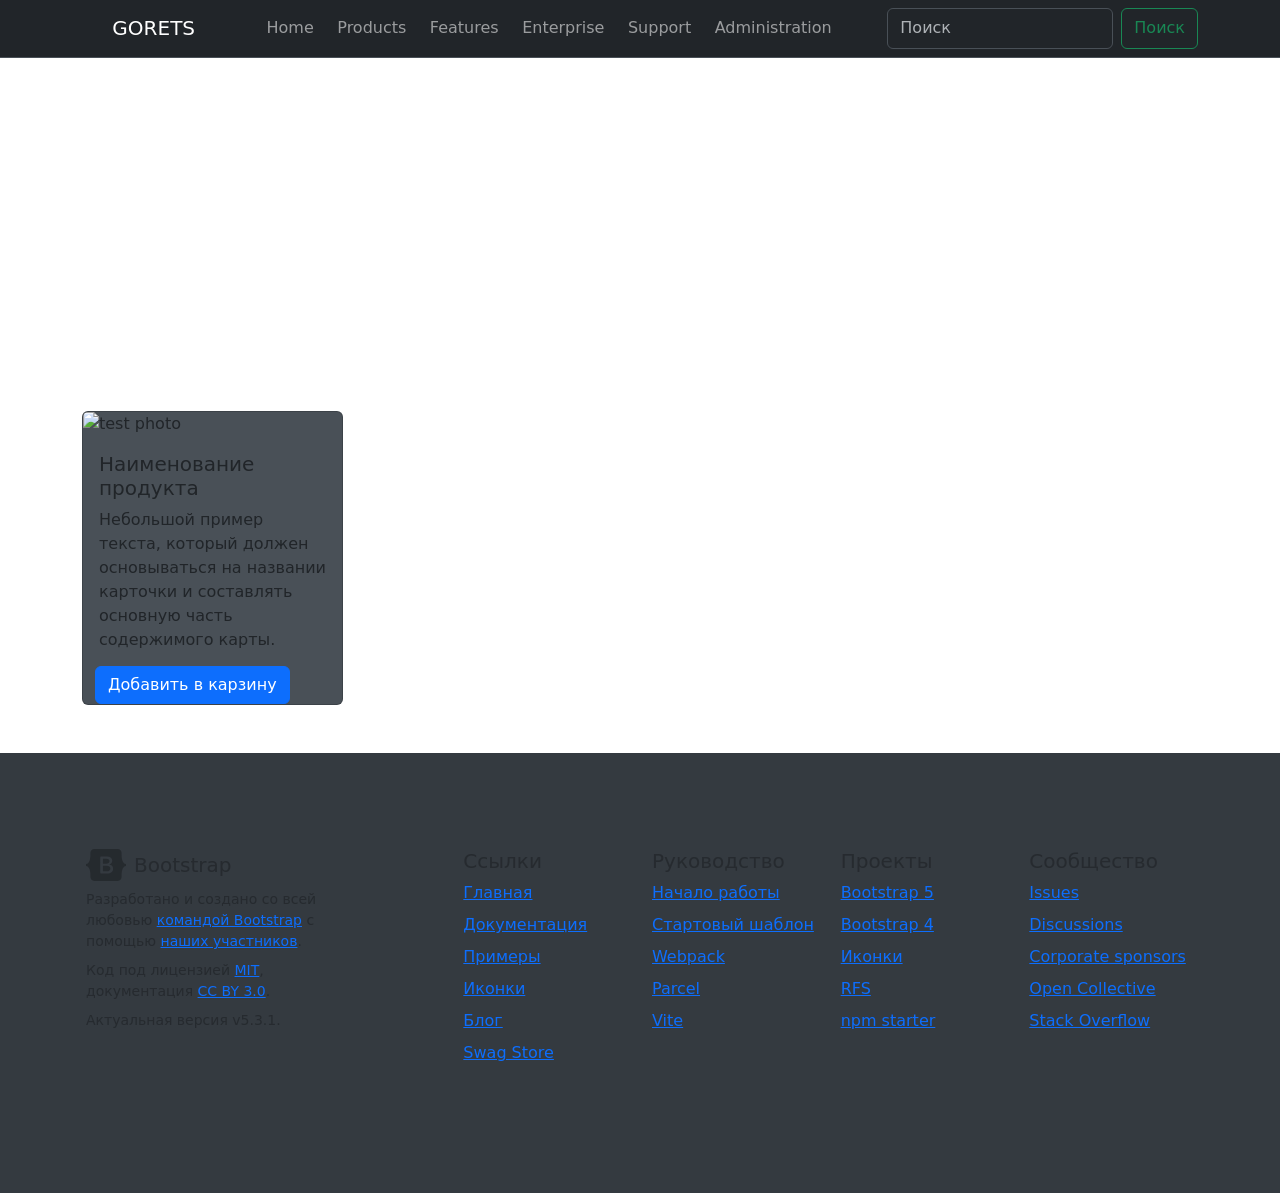
==== Gorets/src/main/resources/templates/mainHTML/products_page.html @ d4cb00ee "templates added" ====
<!doctype html>
<html  xmlns:th="http://www.thymeleaf.org">
<head>
  <meta charset="utf-8">
  <meta name="viewport" content="width=device-width, initial-scale=1">
  <title>GORETS</title>

  <link href="https://cdn.jsdelivr.net/npm/bootstrap@5.3.1/dist/css/bootstrap.min.css"
        rel="stylesheet"
        integrity="sha384-4bw+/aepP/YC94hEpVNVgiZdgIC5+VKNBQNGCHeKRQN+PtmoHDEXuppvnDJzQIu9"
        crossorigin="anonymous">
</head>

<body>
<style>
  body {
  background: url("https://img3.akspic.ru/crops/2/4/7/5/6/165742/165742-gora_fudzi_chernyj_ili_belyj-gora_fudzi-oisi-pyati_ozer_fudzi-vulkan-1920x1080.jpg");
  background-attachment: fixed;
  }
</style>

<!--NAVBAR-->
<nav class="navbar navbar-expand-md bg-dark sticky-top border-bottom" data-bs-theme="dark">
  <div class="container">
    <a class="navbar-brand " href="#">
      <svg class="bi" width="24" height="24"><use xlink:href="#aperture"></use></svg>
      GORETS
    </a>
    <button class="navbar-toggler" type="button" data-bs-toggle="offcanvas" data-bs-target="#offcanvas" aria-controls="#offcanvas" aria-label="Toggle navigation">
      <span class="navbar-toggler-icon"></span>
    </button>
    <div class="offcanvas offcanvas-end" tabindex="-1" id="#offcanvas" aria-labelledby="#offcanvasLabel">
      <div class="offcanvas-header">
        <h5 class="offcanvas-title" id="#offcanvasLabel">Aperture</h5>
        <button type="button" class="btn-close" data-bs-dismiss="offcanvas" aria-label="Close"></button>
      </div>
      <div class="offcanvas-body">
        <ul class="navbar-nav flex-grow-1 justify-content-between">
          <li class="nav-item"><a class="nav-link" href="#">
            <svg class="bi" width="24" height="24"><use xlink:href="#aperture"></use></svg>
          </a></li>
          <li class="nav-item"><a class="nav-link" href="/market">Home</a></li>
          <li class="nav-item"><a class="nav-link" href="/market/product">Products</a></li>
          <li class="nav-item"><a class="nav-link" href="#">Features</a></li>
          <li class="nav-item"><a class="nav-link" href="#">Enterprise</a></li>
          <li class="nav-item"><a class="nav-link" href="#">Support</a></li>
          <li class="nav-item"><a class="nav-link" href="#">Administration</a></li>
          <li class="nav-item"><a class="nav-link" href="#">
            <svg class="bi" width="24" height="24"><use xlink:href="#cart"></use></svg>
          </a></li>
        </ul>
        <form class="d-flex" role="search">
          <input class="form-control me-2" type="search" placeholder="Поиск" aria-label="Поиск">
          <button class="btn btn-outline-success" type="submit">Поиск</button>
        </form>
      </div>
    </div>
  </div>
</nav>

<!--CONTENT-->

<main>
  <div class="parallax-content container text-center" style="color:white">
    <div class="col-md-6 p-lg-5 mx-auto my-5">
      <h1 class="display-3 fw-bold" >Choose your product</h1>
    </div>
    <div class="product-device shadow-sm d-none d-md-block"></div>
    <div class="product-device product-device-2 shadow-sm d-none d-md-block"></div>
  </div>
</main>

<div class="container overflow-hidden">
  <div class="row gy-5">

    <div class="col-md-6 col-xl-3">
      <div class="card" style="background-color: #495057">
        <img src="https://psv4.userapi.com/c909518/u418489707/docs/d39/b101f0a4de72/IMG_1392.jpg?extra=y7eD3f2t3Dt3TMBgXYIWui-uJzbmJGqj9GjKdg_Q4Mzrxp0gQRZBV25h3GE3NkxZrlWkwvzw8T0P8_wiKaduAZRdDbk8HM3Js4lxOXp3k2-MBJsjmRnki1eHXtQ8kkc6p76PSFLKggmsCsyJjOfpiWY"
             class="card-img-top"
             alt="test photo">
        <div class="card-body"  style="height: 230px;">
          <h5 class="card-title">Наименование продукта</h5>
          <p class="card-text">Небольшой пример текста,
            который должен основываться на названии
            карточки и составлять основную часть содержимого карты.</p>
          <h6>
            <p><a class="link-success link-offset-2r">666$</a></p>
          </h6>
        </div>
        <div class="container-fluid">
          <button class="btn btn-primary" onclick='location.href="/test/onClick"'>Добавить в карзину</button>
        </div>
      </div>
    </div>

  </div>
</div>


<!-- FOOTER-->
<div class="container-fluid" style="background-color: #343a40">
<footer class="bd-footer py-4 py-md-5 mt-5 " >
  <div class="container py-4 py-md-5 px-4 px-md-3 text-body-secondary" >
    <div class="row">
      <div class="col-lg-3 mb-3">
        <a class="d-inline-flex align-items-center mb-2 text-body-secondary text-decoration-none" href="/" aria-label="Bootstrap">
          <svg xmlns="http://www.w3.org/2000/svg" width="40" height="32" class="d-block me-2" viewBox="0 0 118 94" role="img"><title>Bootstrap</title><path fill-rule="evenodd" clip-rule="evenodd" d="M24.509 0c-6.733 0-11.715 5.893-11.492 12.284.214 6.14-.064 14.092-2.066 20.577C8.943 39.365 5.547 43.485 0 44.014v5.972c5.547.529 8.943 4.649 10.951 11.153 2.002 6.485 2.28 14.437 2.066 20.577C12.794 88.106 17.776 94 24.51 94H93.5c6.733 0 11.714-5.893 11.491-12.284-.214-6.14.064-14.092 2.066-20.577 2.009-6.504 5.396-10.624 10.943-11.153v-5.972c-5.547-.529-8.934-4.649-10.943-11.153-2.002-6.484-2.28-14.437-2.066-20.577C105.214 5.894 100.233 0 93.5 0H24.508zM80 57.863C80 66.663 73.436 72 62.543 72H44a2 2 0 01-2-2V24a2 2 0 012-2h18.437c9.083 0 15.044 4.92 15.044 12.474 0 5.302-4.01 10.049-9.119 10.88v.277C75.317 46.394 80 51.21 80 57.863zM60.521 28.34H49.948v14.934h8.905c6.884 0 10.68-2.772 10.68-7.727 0-4.643-3.264-7.207-9.012-7.207zM49.948 49.2v16.458H60.91c7.167 0 10.964-2.876 10.964-8.281 0-5.406-3.903-8.178-11.425-8.178H49.948z" fill="currentColor"></path></svg>
          <span class="fs-5">Bootstrap</span>
        </a>
        <ul class="list-unstyled small">
          <li class="mb-2">Разработано и создано со всей любовью <a href="/docs/5.3/about/team/">командой Bootstrap</a> с помощью <a href="https://github.com/twbs/bootstrap/graphs/contributors" rel="nofollow noopener" target="_blank">наших участников</a>.</li>
          <li class="mb-2">Код под лицензией <a href="https://github.com/twbs/bootstrap/blob/main/LICENSE" target="_blank" rel="license noopener">MIT</a>, документация <a href="https://creativecommons.org/licenses/by/3.0/" target="_blank" rel="license noopener">CC BY 3.0</a>.</li>
          <li class="mb-2">Актуальная версия v5.3.1.</li>
        </ul>
      </div>
      <div class="col-6 col-lg-2 offset-lg-1 mb-3">
        <h5>Ссылки</h5>
        <ul class="list-unstyled">
          <li class="mb-2"><a href="/">Главная</a></li>
          <li class="mb-2"><a href="/docs/5.3/">Документация</a></li>
          <li class="mb-2"><a href="/docs/5.3/examples/">Примеры</a></li>
          <li class="mb-2"><a href="https://icons.bootstrap-4.ru/" target="_blank">Иконки</a></li>
          <li class="mb-2"><a href="https://blog.getbootstrap.com/" rel="nofollow noopener" target="_blank">Блог</a></li>
          <li class="mb-2"><a href="https://cottonbureau.com/people/bootstrap" rel="nofollow noopener" target="_blank">Swag Store</a></li>
        </ul>
      </div>
      <div class="col-6 col-lg-2 mb-3">
        <h5>Руководство</h5>
        <ul class="list-unstyled">
          <li class="mb-2"><a href="/docs/5.3/getting-started/">Начало работы</a></li>
          <li class="mb-2"><a href="/docs/5.3/examples/starter-template/">Стартовый шаблон</a></li>
          <li class="mb-2"><a href="/docs/5.3/getting-started/webpack/">Webpack</a></li>
          <li class="mb-2"><a href="/docs/5.3/getting-started/parcel/">Parcel</a></li>
          <li class="mb-2"><a href="/docs/5.3/getting-started/vite/">Vite</a></li>
        </ul>
      </div>
      <div class="col-6 col-lg-2 mb-3">
        <h5>Проекты</h5>
        <ul class="list-unstyled">
          <li class="mb-2"><a href="https://github.com/twbs/bootstrap" rel="nofollow noopener" target="_blank">Bootstrap 5</a></li>
          <li class="mb-2"><a href="https://github.com/twbs/bootstrap/tree/v4-dev" rel="nofollow noopener" target="_blank">Bootstrap 4</a></li>
          <li class="mb-2"><a href="https://github.com/twbs/icons" rel="nofollow noopener" target="_blank">Иконки</a></li>
          <li class="mb-2"><a href="https://github.com/twbs/rfs" rel="nofollow noopener" target="_blank">RFS</a></li>
          <li class="mb-2"><a href="https://github.com/twbs/bootstrap-npm-starter" rel="nofollow noopener" target="_blank">npm starter</a></li>
        </ul>
      </div>
      <div class="col-6 col-lg-2 mb-3">
        <h5>Сообщество</h5>
        <ul class="list-unstyled">
          <li class="mb-2"><a href="https://github.com/twbs/bootstrap/issues" rel="nofollow noopener" target="_blank">Issues</a></li>
          <li class="mb-2"><a href="https://github.com/twbs/bootstrap/discussions" rel="nofollow noopener" target="_blank">Discussions</a></li>
          <li class="mb-2"><a href="https://github.com/sponsors/twbs" rel="nofollow noopener" target="_blank">Corporate sponsors</a></li>
          <li class="mb-2"><a href="https://opencollective.com/bootstrap" rel="nofollow noopener" target="_blank">Open Collective</a></li>
          <li class="mb-2"><a href="https://stackoverflow.com/questions/tagged/bootstrap-5" rel="nofollow noopener" target="_blank">Stack Overflow</a></li>
        </ul>
      </div>
    </div>
  </div>
</footer>
</div>


<script src="/docs/5.3/dist/js/bootstrap.bundle.min.js"
        integrity="sha384-HwwvtgBNo3bZJJLYd8oVXjrBZt8cqVSpeBNS5n7C8IVInixGAoxmnlMuBnhbgrkm"
        crossorigin="anonymous"></script>

<script src="https://cdn.jsdelivr.net/npm/bootstrap@5.3.1/dist/js/bootstrap.bundle.min.js"
        integrity="sha384-HwwvtgBNo3bZJJLYd8oVXjrBZt8cqVSpeBNS5n7C8IVInixGAoxmnlMuBnhbgrkm"
        crossorigin="anonymous"></script>
</div>
</body>
</html>
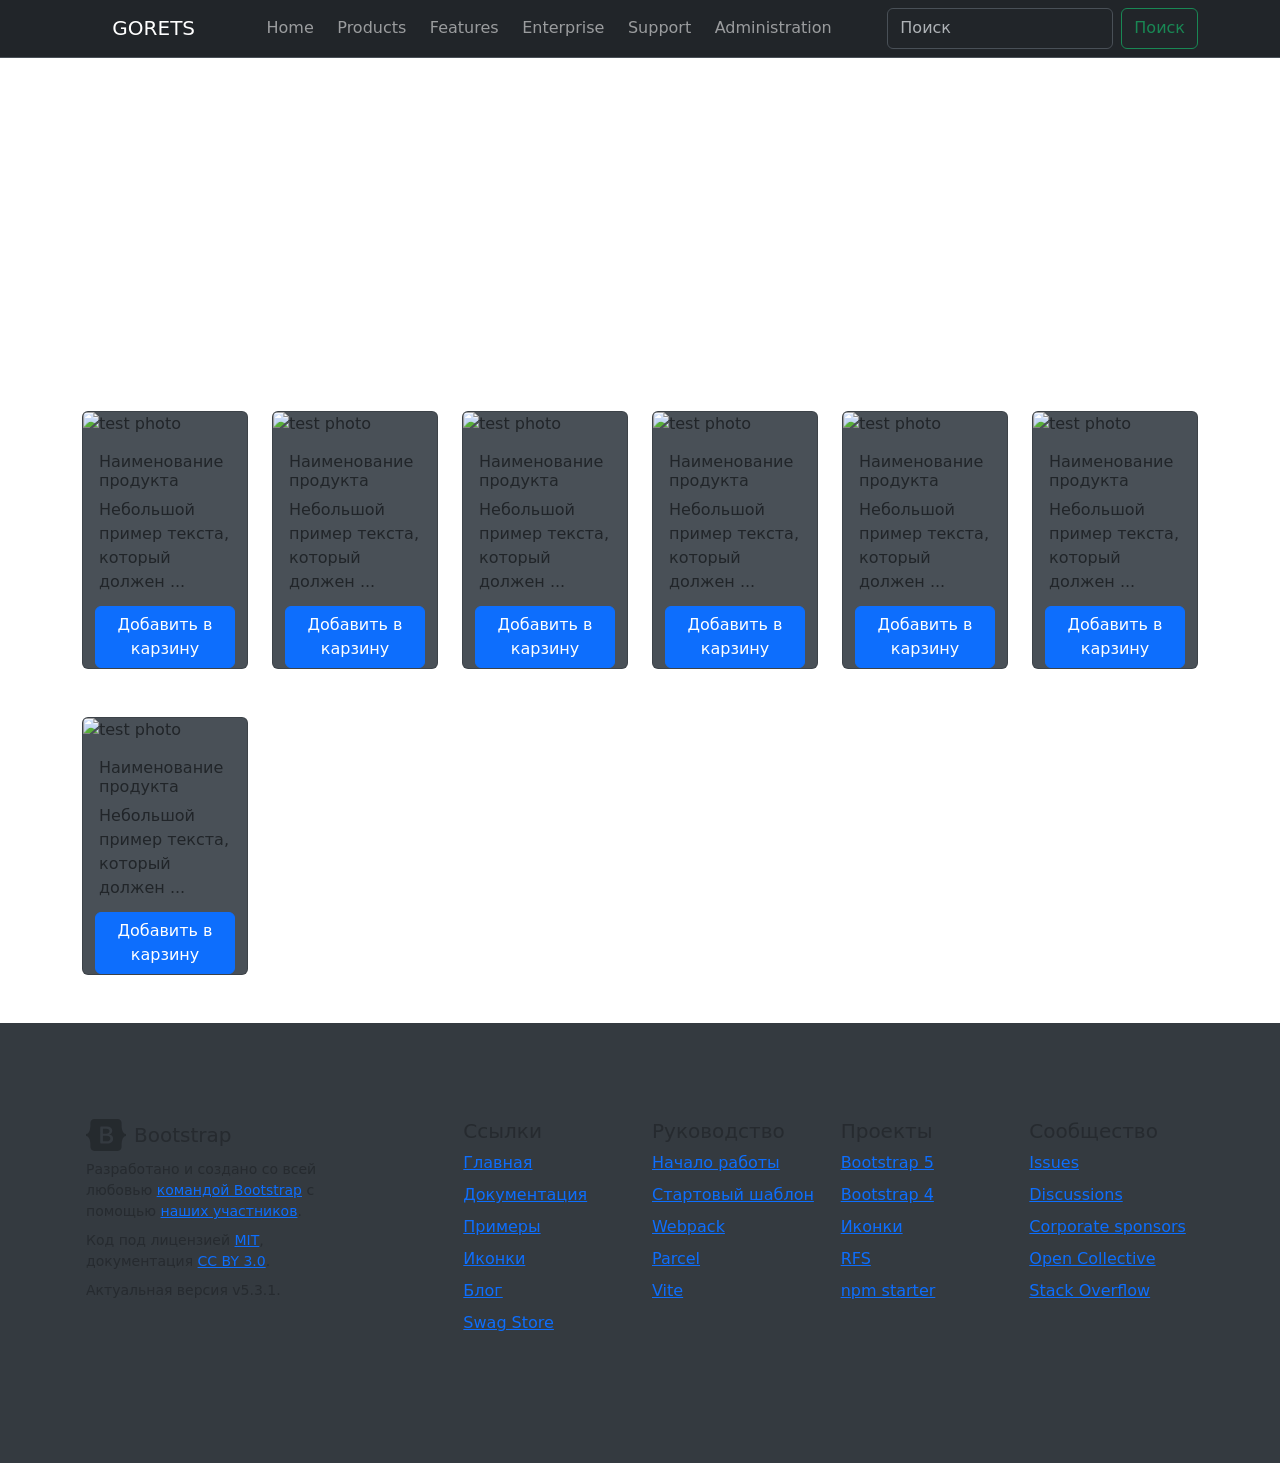
==== commit 1f91ab3e: "commit" ====
--- a/Gorets/src/main/resources/templates/mainHTML/products_page.html
+++ b/Gorets/src/main/resources/templates/mainHTML/products_page.html
@@ -73,25 +73,134 @@
 <div class="container overflow-hidden">
   <div class="row gy-5">
 
-    <div class="col-md-6 col-xl-3">
-      <div class="card" style="background-color: #495057">
-        <img src="https://psv4.userapi.com/c909518/u418489707/docs/d39/b101f0a4de72/IMG_1392.jpg?extra=y7eD3f2t3Dt3TMBgXYIWui-uJzbmJGqj9GjKdg_Q4Mzrxp0gQRZBV25h3GE3NkxZrlWkwvzw8T0P8_wiKaduAZRdDbk8HM3Js4lxOXp3k2-MBJsjmRnki1eHXtQ8kkc6p76PSFLKggmsCsyJjOfpiWY"
-             class="card-img-top"
-             alt="test photo">
-        <div class="card-body"  style="height: 230px;">
-          <h5 class="card-title">Наименование продукта</h5>
-          <p class="card-text">Небольшой пример текста,
-            который должен основываться на названии
-            карточки и составлять основную часть содержимого карты.</p>
-          <h6>
-            <p><a class="link-success link-offset-2r">666$</a></p>
-          </h6>
-        </div>
-        <div class="container-fluid">
-          <button class="btn btn-primary" onclick='location.href="/test/onClick"'>Добавить в карзину</button>
-        </div>
-      </div>
-    </div>
+    <div class="col-md-4 col-xl-2">
+      <div class="card" style="background-color: #495057">
+        <img src="https://psv4.userapi.com/c909518/u418489707/docs/d39/b101f0a4de72/IMG_1392.jpg?extra=y7eD3f2t3Dt3TMBgXYIWui-uJzbmJGqj9GjKdg_Q4Mzrxp0gQRZBV25h3GE3NkxZrlWkwvzw8T0P8_wiKaduAZRdDbk8HM3Js4lxOXp3k2-MBJsjmRnki1eHXtQ8kkc6p76PSFLKggmsCsyJjOfpiWY"
+             class="card-img-top"
+             alt="test photo">
+        <div class="card-body"  style="height: 170px;">
+          <h6 class="card-title">Наименование продукта</h6>
+          <p class="card-text">Небольшой пример текста,
+            который должен ...</p>
+          <h6>
+            <p><a class="link-success link-offset-2r">666$</a></p>
+          </h6>
+        </div>
+        <div class="container-fluid">
+          <button class="btn btn-primary" onclick='location.href="/test/onClick"'>Добавить в карзину</button>
+        </div>
+      </div>
+    </div>
+
+    <div class="col-md-4 col-xl-2">
+      <div class="card" style="background-color: #495057">
+        <img src="https://psv4.userapi.com/c909518/u418489707/docs/d39/b101f0a4de72/IMG_1392.jpg?extra=y7eD3f2t3Dt3TMBgXYIWui-uJzbmJGqj9GjKdg_Q4Mzrxp0gQRZBV25h3GE3NkxZrlWkwvzw8T0P8_wiKaduAZRdDbk8HM3Js4lxOXp3k2-MBJsjmRnki1eHXtQ8kkc6p76PSFLKggmsCsyJjOfpiWY"
+             class="card-img-top"
+             alt="test photo">
+        <div class="card-body"  style="height: 170px;">
+          <h6 class="card-title">Наименование продукта</h6>
+          <p class="card-text">Небольшой пример текста,
+            который должен ...</p>
+          <h6>
+            <p><a class="link-success link-offset-2r">666$</a></p>
+          </h6>
+        </div>
+        <div class="container-fluid">
+          <button class="btn btn-primary" onclick='location.href="/test/onClick"'>Добавить в карзину</button>
+        </div>
+      </div>
+    </div>
+    <div class="col-md-4 col-xl-2">
+      <div class="card" style="background-color: #495057">
+        <img src="https://psv4.userapi.com/c909518/u418489707/docs/d39/b101f0a4de72/IMG_1392.jpg?extra=y7eD3f2t3Dt3TMBgXYIWui-uJzbmJGqj9GjKdg_Q4Mzrxp0gQRZBV25h3GE3NkxZrlWkwvzw8T0P8_wiKaduAZRdDbk8HM3Js4lxOXp3k2-MBJsjmRnki1eHXtQ8kkc6p76PSFLKggmsCsyJjOfpiWY"
+             class="card-img-top"
+             alt="test photo">
+        <div class="card-body"  style="height: 170px;">
+          <h6 class="card-title">Наименование продукта</h6>
+          <p class="card-text">Небольшой пример текста,
+            который должен ...</p>
+          <h6>
+            <p><a class="link-success link-offset-2r">666$</a></p>
+          </h6>
+        </div>
+        <div class="container-fluid">
+          <button class="btn btn-primary" onclick='location.href="/test/onClick"'>Добавить в карзину</button>
+        </div>
+      </div>
+    </div>
+    <div class="col-md-4 col-xl-2">
+      <div class="card" style="background-color: #495057">
+        <img src="https://psv4.userapi.com/c909518/u418489707/docs/d39/b101f0a4de72/IMG_1392.jpg?extra=y7eD3f2t3Dt3TMBgXYIWui-uJzbmJGqj9GjKdg_Q4Mzrxp0gQRZBV25h3GE3NkxZrlWkwvzw8T0P8_wiKaduAZRdDbk8HM3Js4lxOXp3k2-MBJsjmRnki1eHXtQ8kkc6p76PSFLKggmsCsyJjOfpiWY"
+             class="card-img-top"
+             alt="test photo">
+        <div class="card-body"  style="height: 170px;">
+          <h6 class="card-title">Наименование продукта</h6>
+          <p class="card-text">Небольшой пример текста,
+            который должен ...</p>
+          <h6>
+            <p><a class="link-success link-offset-2r">666$</a></p>
+          </h6>
+        </div>
+        <div class="container-fluid">
+          <button class="btn btn-primary" onclick='location.href="/test/onClick"'>Добавить в карзину</button>
+        </div>
+      </div>
+    </div>
+    <div class="col-md-4 col-xl-2">
+      <div class="card" style="background-color: #495057">
+        <img src="https://psv4.userapi.com/c909518/u418489707/docs/d39/b101f0a4de72/IMG_1392.jpg?extra=y7eD3f2t3Dt3TMBgXYIWui-uJzbmJGqj9GjKdg_Q4Mzrxp0gQRZBV25h3GE3NkxZrlWkwvzw8T0P8_wiKaduAZRdDbk8HM3Js4lxOXp3k2-MBJsjmRnki1eHXtQ8kkc6p76PSFLKggmsCsyJjOfpiWY"
+             class="card-img-top"
+             alt="test photo">
+        <div class="card-body"  style="height: 170px;">
+          <h6 class="card-title">Наименование продукта</h6>
+          <p class="card-text">Небольшой пример текста,
+            который должен ...</p>
+          <h6>
+            <p><a class="link-success link-offset-2r">666$</a></p>
+          </h6>
+        </div>
+        <div class="container-fluid">
+          <button class="btn btn-primary" onclick='location.href="/test/onClick"'>Добавить в карзину</button>
+        </div>
+      </div>
+    </div>
+    <div class="col-md-4 col-xl-2">
+      <div class="card" style="background-color: #495057">
+        <img src="https://psv4.userapi.com/c909518/u418489707/docs/d39/b101f0a4de72/IMG_1392.jpg?extra=y7eD3f2t3Dt3TMBgXYIWui-uJzbmJGqj9GjKdg_Q4Mzrxp0gQRZBV25h3GE3NkxZrlWkwvzw8T0P8_wiKaduAZRdDbk8HM3Js4lxOXp3k2-MBJsjmRnki1eHXtQ8kkc6p76PSFLKggmsCsyJjOfpiWY"
+             class="card-img-top"
+             alt="test photo">
+        <div class="card-body"  style="height: 170px;">
+          <h6 class="card-title">Наименование продукта</h6>
+          <p class="card-text">Небольшой пример текста,
+            который должен ...</p>
+          <h6>
+            <p><a class="link-success link-offset-2r">666$</a></p>
+          </h6>
+        </div>
+        <div class="container-fluid">
+          <button class="btn btn-primary" onclick='location.href="/test/onClick"'>Добавить в карзину</button>
+        </div>
+      </div>
+    </div>    <div class="col-md-4 col-xl-2">
+    <div class="card" style="background-color: #495057">
+      <img src="https://psv4.userapi.com/c909518/u418489707/docs/d39/b101f0a4de72/IMG_1392.jpg?extra=y7eD3f2t3Dt3TMBgXYIWui-uJzbmJGqj9GjKdg_Q4Mzrxp0gQRZBV25h3GE3NkxZrlWkwvzw8T0P8_wiKaduAZRdDbk8HM3Js4lxOXp3k2-MBJsjmRnki1eHXtQ8kkc6p76PSFLKggmsCsyJjOfpiWY"
+           class="card-img-top"
+           alt="test photo">
+      <div class="card-body"  style="height: 170px;">
+        <h6 class="card-title">Наименование продукта</h6>
+        <p class="card-text">Небольшой пример текста,
+          который должен ...</p>
+        <h6>
+          <p><a class="link-success link-offset-2r">666$</a></p>
+        </h6>
+      </div>
+      <div class="container-fluid">
+        <button class="btn btn-primary" onclick='location.href="/test/onClick"'>Добавить в карзину</button>
+      </div>
+    </div>
+  </div>
+
+
 
   </div>
 </div>
